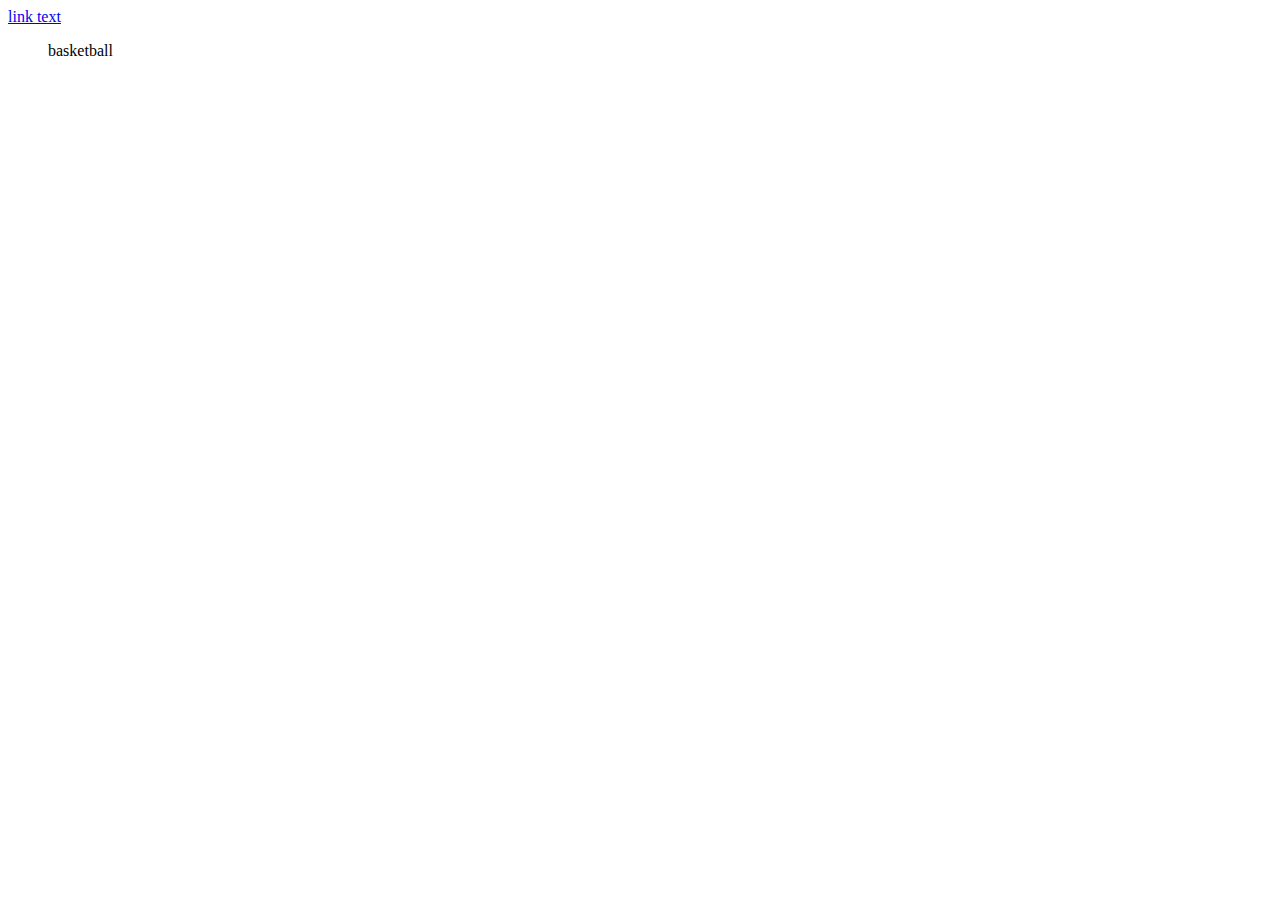
==== basketball.html @ 65c6c6c4 "Update basketball.html" ====
<!DOCTYPE html>
<html lang="no">
<head>
    <meta charset="UTF-8">
    <meta name="viewport" content="width=device-width, initial-scale=1.0">
    <meta http-equiv="X-UA-Compatible" content="ie=edge">


</head>
<body>
    <a href="url">link text</a>
<div>
    <ul>
        basketball
    </ul>
</div>
</body>
</html>
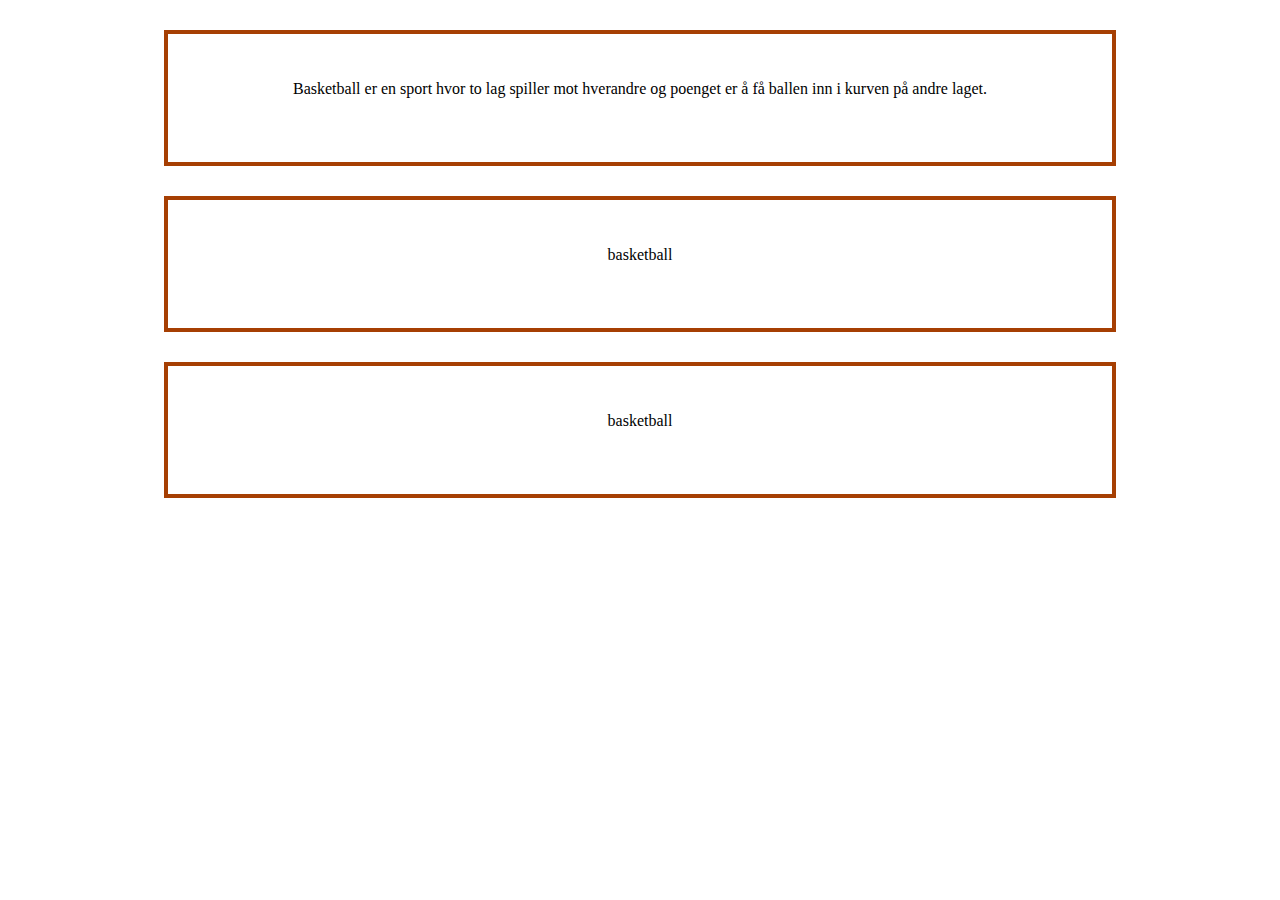
==== commit 4e0c0bdd: "Update basketball.html" ====
--- a/basketball.html
+++ b/basketball.html
@@ -4,15 +4,36 @@
     <meta charset="UTF-8">
     <meta name="viewport" content="width=device-width, initial-scale=1.0">
     <meta http-equiv="X-UA-Compatible" content="ie=edge">
+    <link rel="stylesheet" href="hovedstilark.css">
 
 
 </head>
 <body>
-    <a href="url">link text</a>
-<div>
-    <ul>
+
+<div id = "avsnittTypeEn">
+    <p>
+        Basketball er en sport hvor to lag spiller mot hverandre og poenget er å få ballen inn i kurven på andre laget.
+    </p>
+    <br>
+</div>
+
+
+<div id = "avsnittTypeEn">
+    <p>
         basketball
-    </ul>
+    </p>
+    <br>
 </div>
+
+
+<div id = "avsnittTypeEn">
+    <p>
+        basketball
+    </p>
+    <br>
+</div>
+
+
+
 </body>
 </html>
--- a/hovedstilark.css
+++ b/hovedstilark.css
@@ -0,0 +1,39 @@
+    .nav-ul {
+    list-style-type: none;
+    margin: 0;
+    padding: 0;
+    background-color: #BF5B04;
+    overflow: hidden;
+    position: fixed;
+    top: 0;
+    width: 100%
+}
+
+.nav-li {
+    float: left;
+}
+
+a {
+    display: block;
+    padding: 8px;
+}
+
+li a {
+    display: block;
+    color: white;
+    text-align: center;
+    padding: 14px 16px;
+    text-decoration: none;
+}
+
+li a:hover {
+    background-color: black;
+}
+    #avsnittTypeEn {
+    background: white;
+    border: 4px solid #A63F03;
+    width: 70%;
+    padding: 30px;
+    margin: 30px auto;
+    text-align: center;
+}
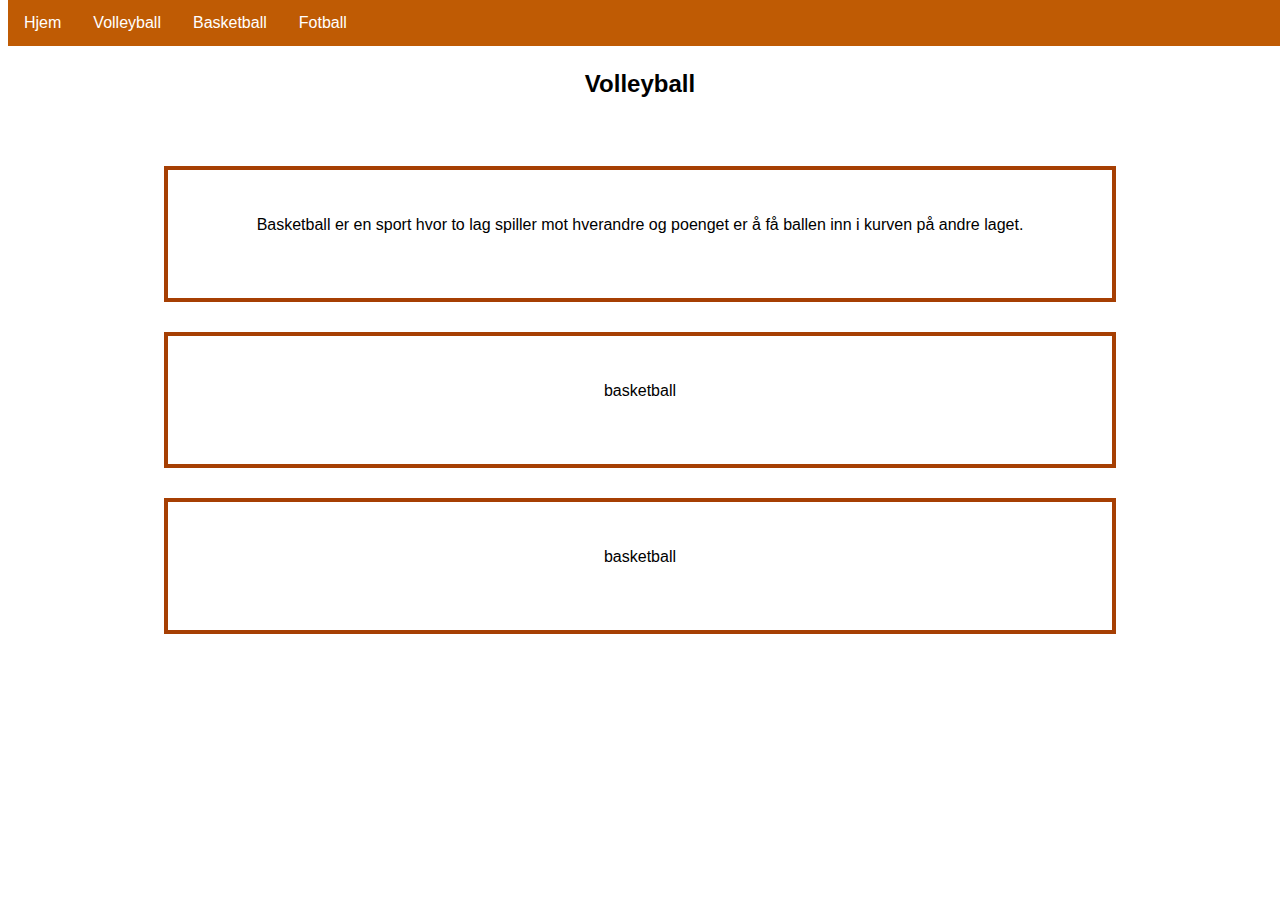
==== commit 02237173: "Update basketball.html" ====
--- a/basketball.html
+++ b/basketball.html
@@ -1,10 +1,21 @@
 <!DOCTYPE html>
-<html lang="no">
+<html lang="en">
 <head>
     <meta charset="UTF-8">
-    <meta name="viewport" content="width=device-width, initial-scale=1.0">
-    <meta http-equiv="X-UA-Compatible" content="ie=edge">
+    <title>Volleyball</title>
     <link rel="stylesheet" href="hovedstilark.css">
+</head>
+<body style="text-align: center; font-family: Arial, sans-serif;">
+    
+    <ul class="nav-ul">
+  <li class="nav-li"><a href="index.html">Hjem</a></li>
+  <li class="nav-li"><a href="volleyball.html">Volleyball</a></li>
+  <li class="nav-li"><a href="basketball.html">Basketball</a></li>
+  <li class="nav-li"><a href="fotball.html">Fotball</a></li>
+</ul>
+    
+<h2 style="text-align: center; font-family: Arial, sans-serif; padding-top: 50px">Volleyball</h2>
+<br>
 
 
 </head>
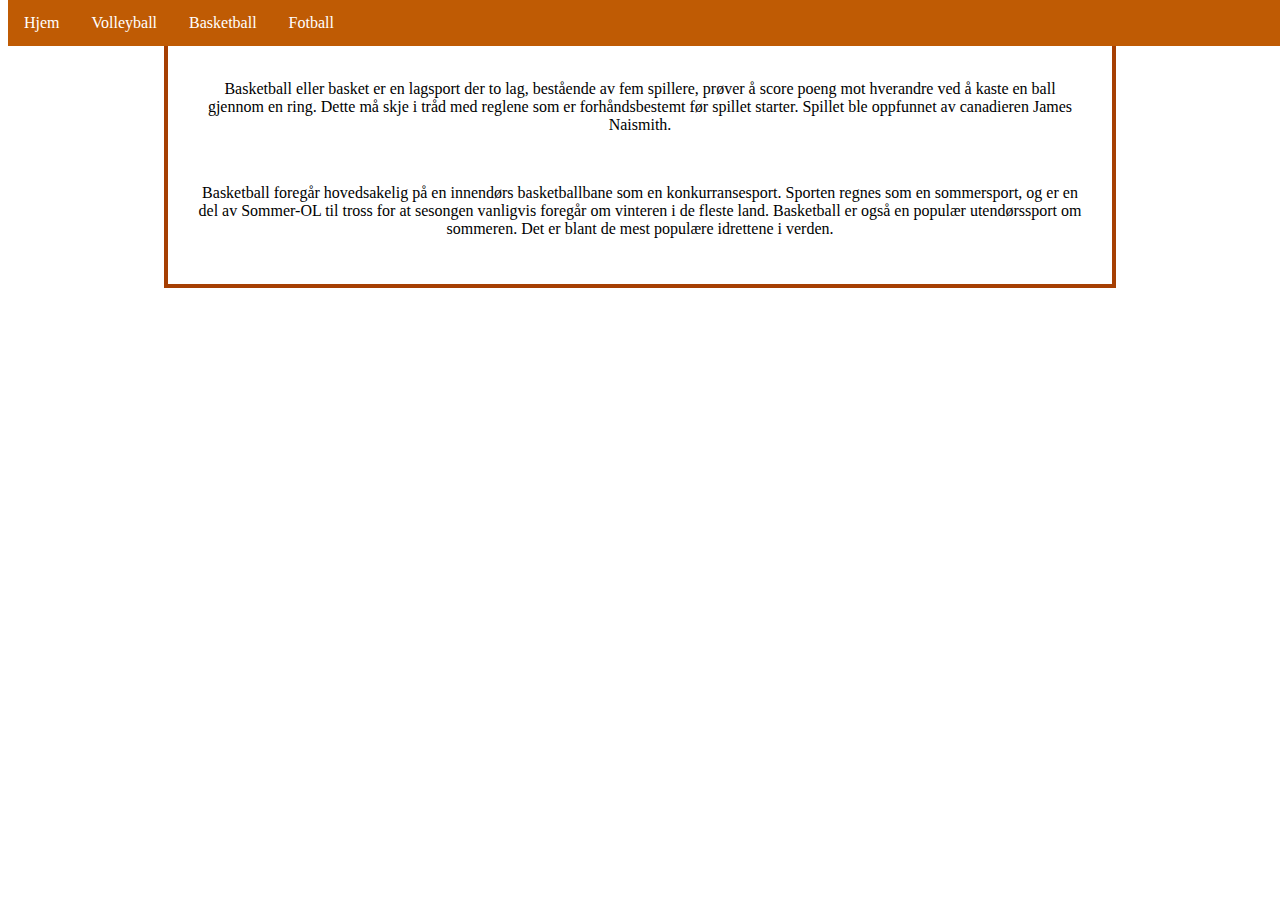
==== commit 9337bbf0: "Update basketball.html" ====
--- a/basketball.html
+++ b/basketball.html
@@ -1,48 +1,44 @@
 <!DOCTYPE html>
-<html lang="en">
+<html lang="no">
 <head>
     <meta charset="UTF-8">
-    <title>Volleyball</title>
+    <meta name="viewport" content="width=device-width, initial-scale=1.0">
+    <meta http-equiv="X-UA-Compatible" content="ie=edge">
     <link rel="stylesheet" href="hovedstilark.css">
-</head>
-<body style="text-align: center; font-family: Arial, sans-serif;">
-    
-    <ul class="nav-ul">
-  <li class="nav-li"><a href="index.html">Hjem</a></li>
-  <li class="nav-li"><a href="volleyball.html">Volleyball</a></li>
-  <li class="nav-li"><a href="basketball.html">Basketball</a></li>
-  <li class="nav-li"><a href="fotball.html">Fotball</a></li>
-</ul>
-    
-<h2 style="text-align: center; font-family: Arial, sans-serif; padding-top: 50px">Volleyball</h2>
-<br>
 
 
 </head>
+
+
+
 <body>
 
-<div id = "avsnittTypeEn">
-    <p>
-        Basketball er en sport hvor to lag spiller mot hverandre og poenget er å få ballen inn i kurven på andre laget.
-    </p>
-    <br>
-</div>
+<ul class="nav-ul">
+    <li class="nav-li"><a href="index.html">Hjem</a></li>
+    <li class="nav-li"><a href="volleyball.html">Volleyball</a></li>
+    <li class="nav-li"><a href="basketball.html">Basketball</a></li>
+    <li class="nav-li"><a href="fotball.html">Fotball</a></li>
+</ul>
+
 
 
 <div id = "avsnittTypeEn">
     <p>
-        basketball
+        Basketball eller basket er en lagsport der to lag, bestående av fem spillere, prøver å score poeng mot hverandre ved å kaste en ball gjennom en ring. Dette må skje i tråd med reglene som er forhåndsbestemt før spillet starter. Spillet ble oppfunnet av canadieren James Naismith.
     </p>
     <br>
+
+    <p>
+        Basketball foregår hovedsakelig på en innendørs basketballbane som en konkurransesport. Sporten regnes som en sommersport, og er en del av Sommer-OL til tross for at sesongen vanligvis foregår om vinteren i de fleste land. Basketball er også en populær utendørssport om sommeren.
+
+        Det er blant de mest populære idrettene i verden.
+    </p>
 </div>
 
 
-<div id = "avsnittTypeEn">
-    <p>
-        basketball
-    </p>
-    <br>
-</div>
+
+
+
 
 
 
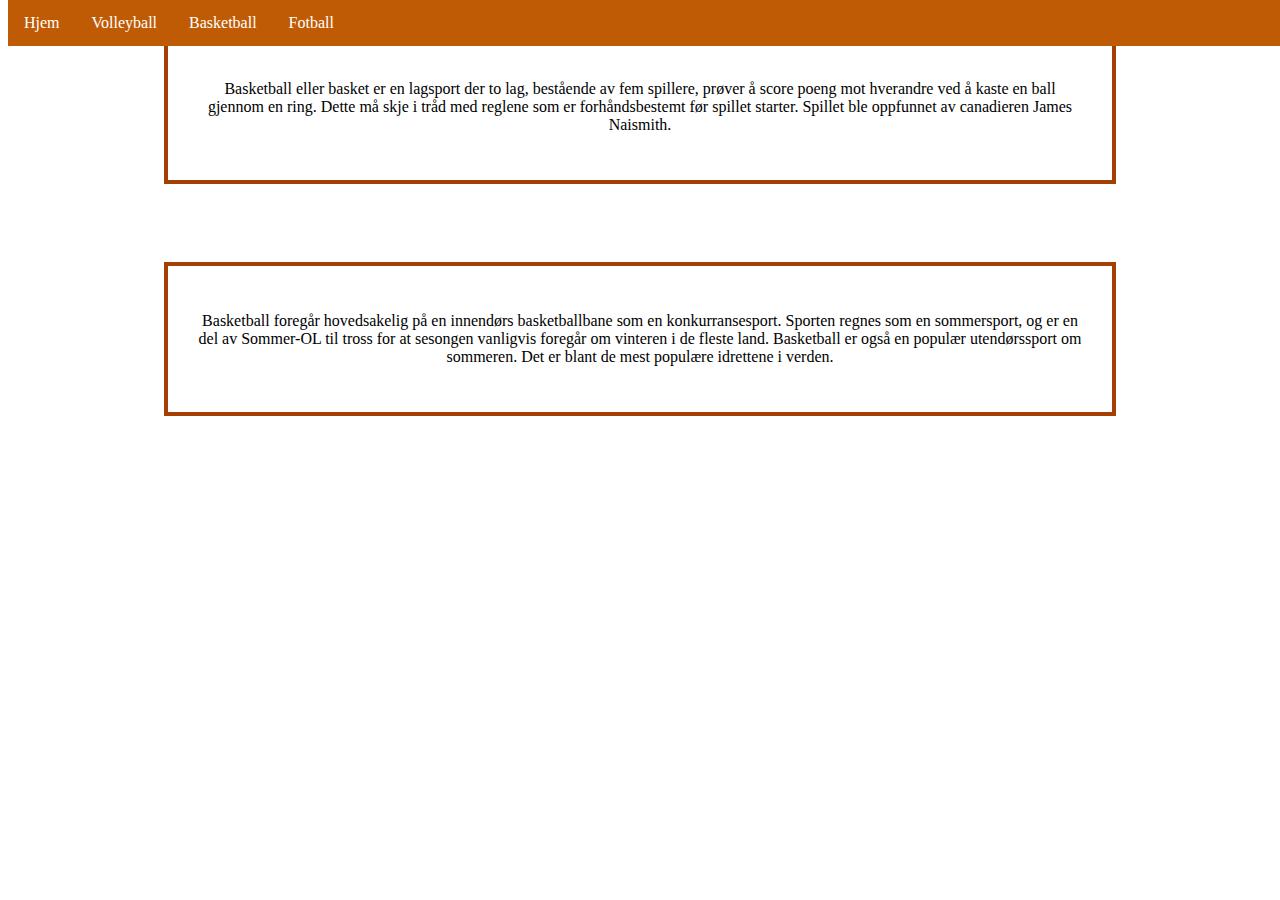
==== commit ae4546fd: "Update basketball.html" ====
--- a/basketball.html
+++ b/basketball.html
@@ -26,8 +26,11 @@
     <p>
         Basketball eller basket er en lagsport der to lag, bestående av fem spillere, prøver å score poeng mot hverandre ved å kaste en ball gjennom en ring. Dette må skje i tråd med reglene som er forhåndsbestemt før spillet starter. Spillet ble oppfunnet av canadieren James Naismith.
     </p>
-    <br>
+</div>
 
+<br>
+
+<div id = "avsnittTypeEn">
     <p>
         Basketball foregår hovedsakelig på en innendørs basketballbane som en konkurransesport. Sporten regnes som en sommersport, og er en del av Sommer-OL til tross for at sesongen vanligvis foregår om vinteren i de fleste land. Basketball er også en populær utendørssport om sommeren.
 
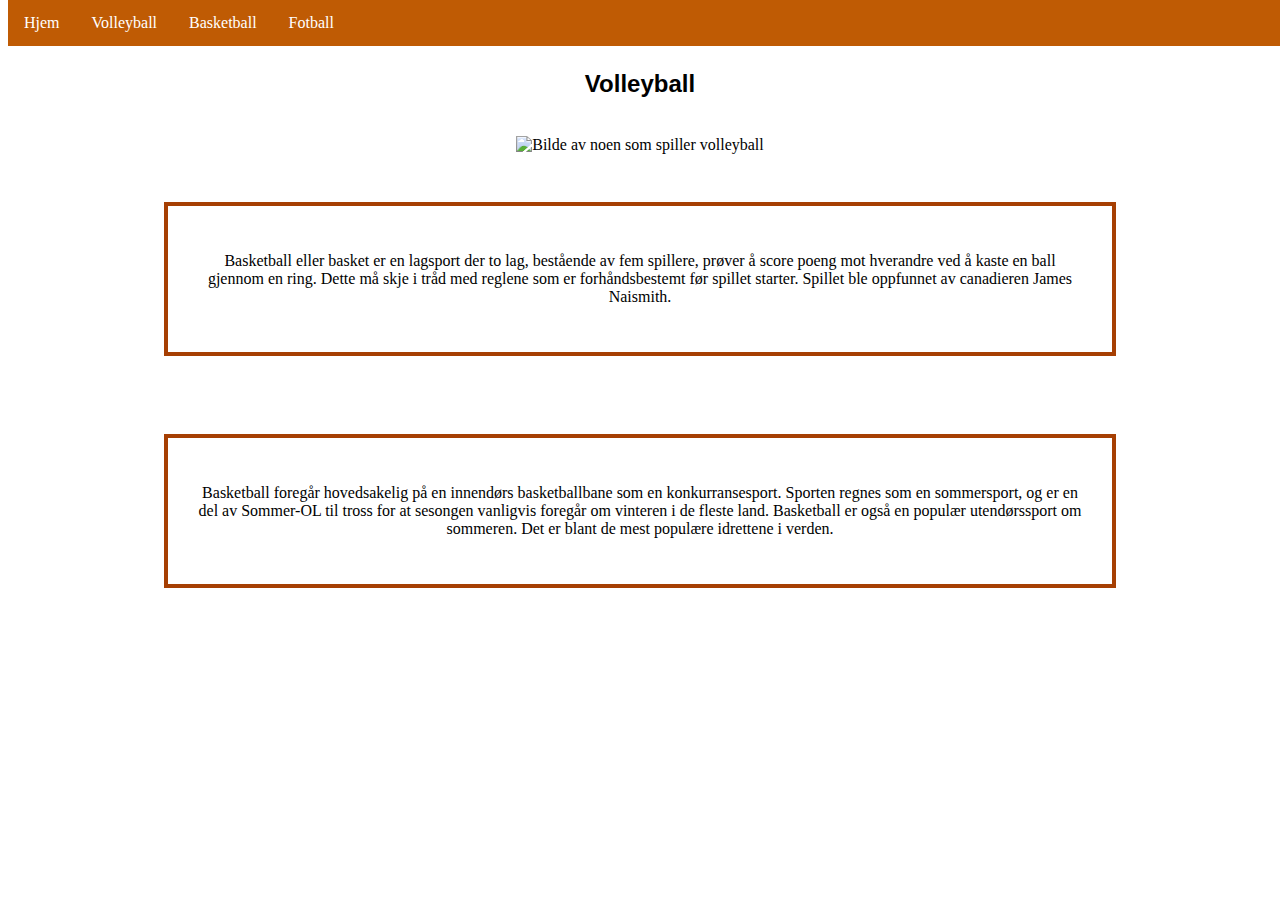
==== commit e695f093: "Update basketball.html" ====
--- a/basketball.html
+++ b/basketball.html
@@ -2,6 +2,7 @@
 <html lang="no">
 <head>
     <meta charset="UTF-8">
+    <title>Basketball</title>
     <meta name="viewport" content="width=device-width, initial-scale=1.0">
     <meta http-equiv="X-UA-Compatible" content="ie=edge">
     <link rel="stylesheet" href="hovedstilark.css">
@@ -20,7 +21,13 @@
     <li class="nav-li"><a href="fotball.html">Fotball</a></li>
 </ul>
 
+<h2 style="text-align: center; font-family: Arial, sans-serif; padding-top: 50px">Volleyball</h2>
+<br>
 
+<div style="text-align: center">
+    <img src="basket.jpg" height="300" width="600" alt="Bilde av noen som spiller volleyball">
+</div>
+<br>
 
 <div id = "avsnittTypeEn">
     <p>
@@ -37,13 +44,5 @@
         Det er blant de mest populære idrettene i verden.
     </p>
 </div>
-
-
-
-
-
-
-
-
-</body>
+    </body>
 </html>
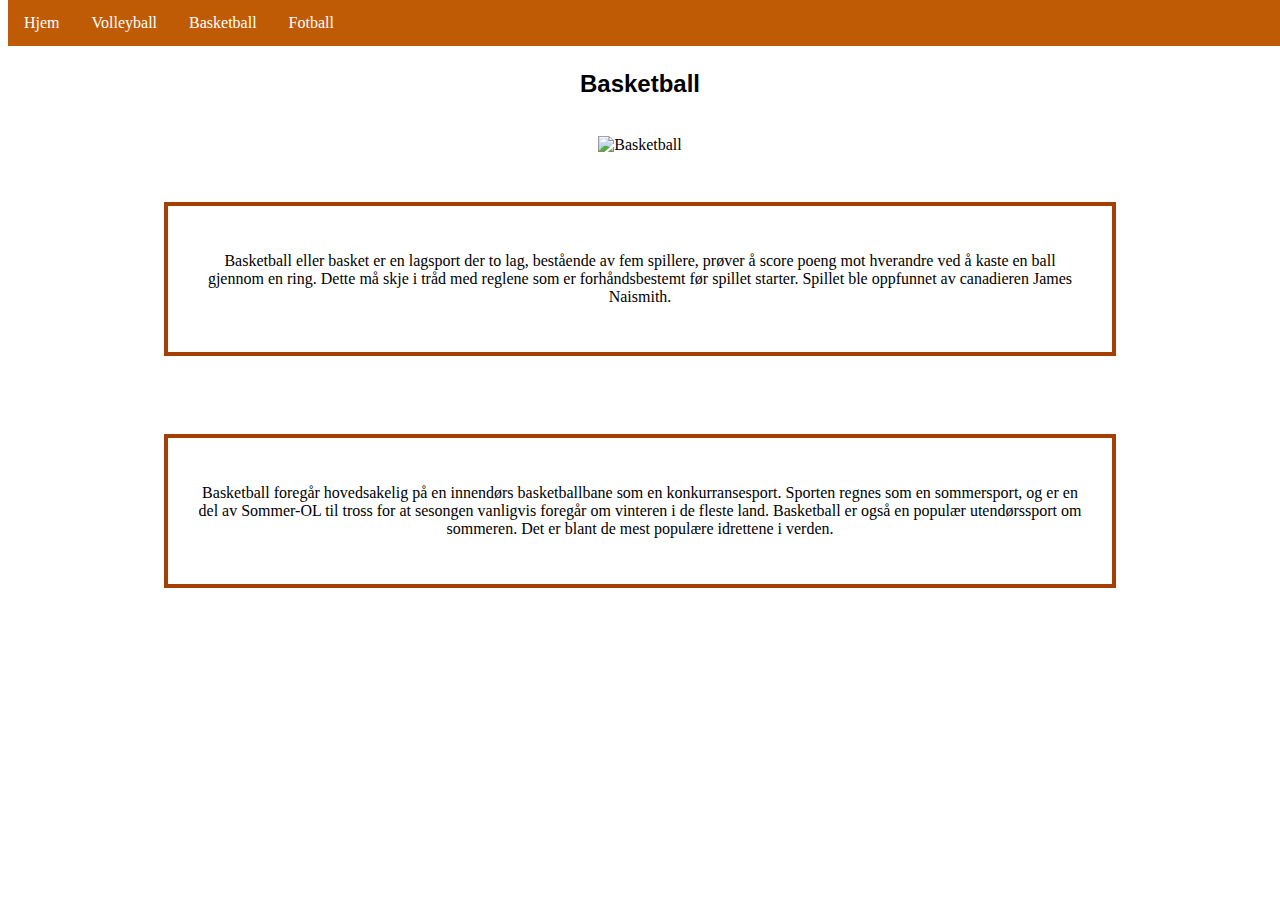
==== commit 181b6606: "Update basketball.html" ====
--- a/basketball.html
+++ b/basketball.html
@@ -21,11 +21,11 @@
     <li class="nav-li"><a href="fotball.html">Fotball</a></li>
 </ul>
 
-<h2 style="text-align: center; font-family: Arial, sans-serif; padding-top: 50px">Volleyball</h2>
+<h2 style="text-align: center; font-family: Arial, sans-serif; padding-top: 50px">Basketball</h2>
 <br>
 
 <div style="text-align: center">
-    <img src="basket.jpg" height="300" width="600" alt="Bilde av noen som spiller volleyball">
+    <img src="basket.jpg" height="300" width="600" alt="Basketball">
 </div>
 <br>
 
@@ -44,5 +44,5 @@
         Det er blant de mest populære idrettene i verden.
     </p>
 </div>
-    </body>
+</body>
 </html>
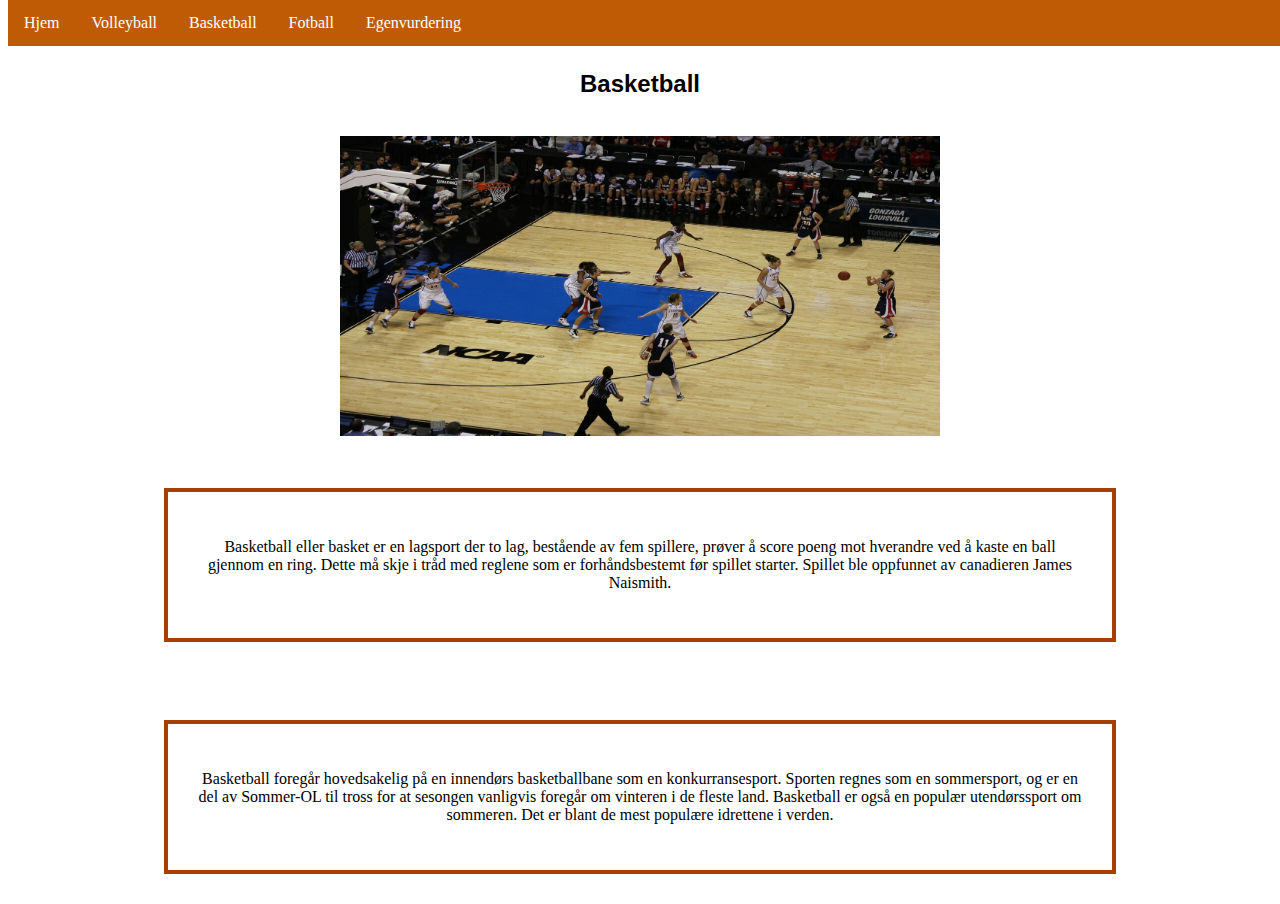
==== commit 57757f55: "Update basketball.html" ====
--- a/basketball.html
+++ b/basketball.html
@@ -19,6 +19,7 @@
     <li class="nav-li"><a href="volleyball.html">Volleyball</a></li>
     <li class="nav-li"><a href="basketball.html">Basketball</a></li>
     <li class="nav-li"><a href="fotball.html">Fotball</a></li>
+    <li class="nav-li"><a href="egenvurdering.html">Egenvurdering</a></li>
 </ul>
 
 <h2 style="text-align: center; font-family: Arial, sans-serif; padding-top: 50px">Basketball</h2>
